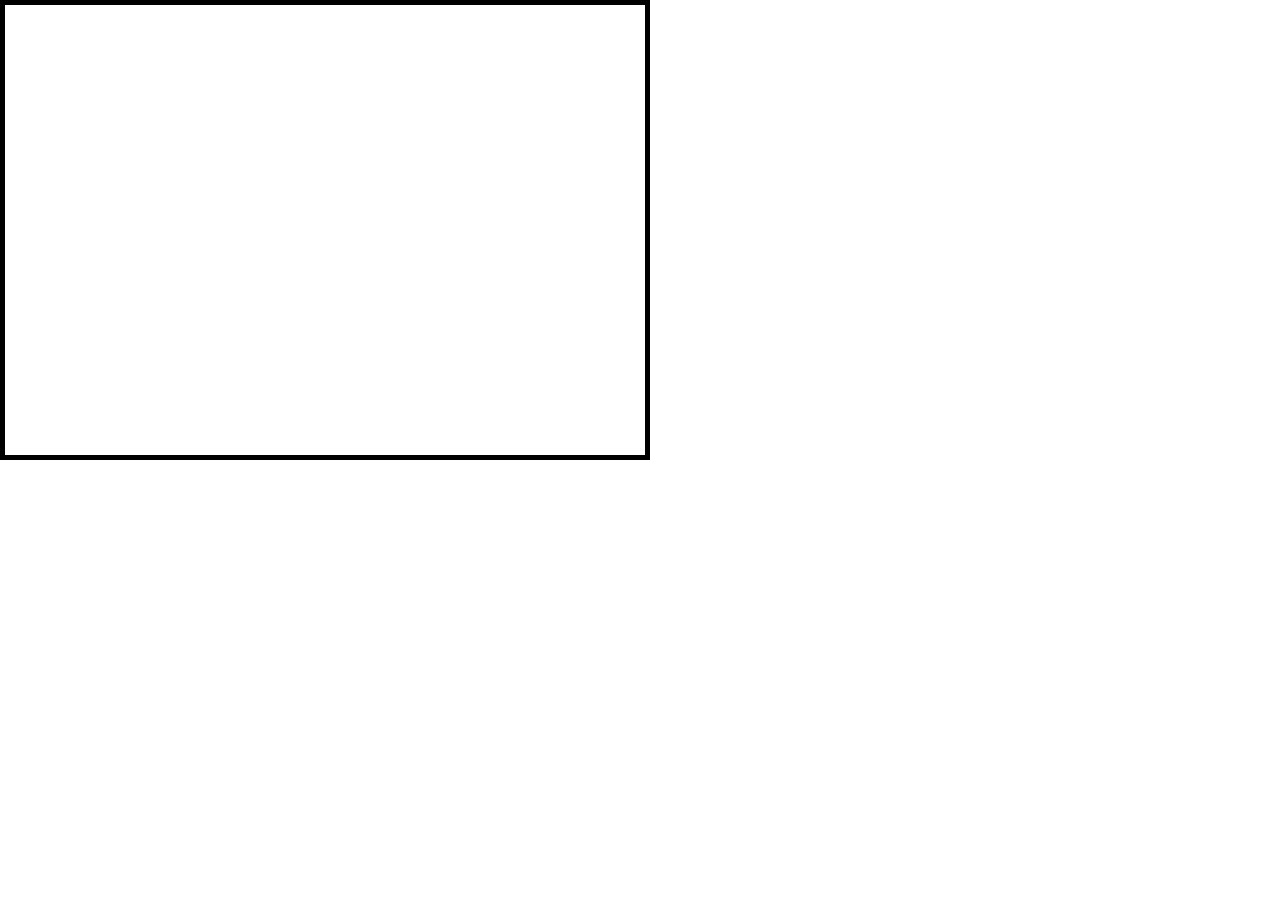
==== index.html @ d422086b "first commit" ====
<!DOCTYPE HTML>
<html>
<head>
<!-- You need to include this in order to get access to Bing's map objects !-->
<script src="http://ecn.dev.virtualearth.net/mapcontrol/mapcontrol.ashx?v=6.3">
</script>
 
<script type="text/javascript">
    var map = null;
    var pinPoint = null;
    var pinPixel = null;
 
    // All the following is only doable if we have geolocation support

    if (!navigator.geolocation) {
     alert("Geolocation API is not supported in your browser.");
     exit(0);
     }

   
    // Note this is the only thing that changes in between the Bing and Google Examples:

    function positionHandler (Position) {
        var latitude = Position.coords.latitude;
        var longitude = Position.coords.longitude;   
 
       
	// To specify coordinates, we provide latitude, longitude, and (optionally)
	// an altitudemode  - VELatLong(latitude, longitude, altitude, altitudemode)
        var myCoordinates = new VELatLong(latitude, longitude);
 
  

        // Map will be created in the DIV we specify by ID here

        map = new VEMap('mapContainer');


	// LoadMap(point, zoom, style, fixed, mode, showSwitch, tileBuffer)

        map.LoadMap(
                myCoordinates,   // Duh
                15,              // Zoom level
                VEMapStyle.Road, // Map Style - Road, Shaded, Aerial, Hybrid, Oblique, Birdseye, BirdseyeHybrid
                false,           // Static map? False means user can change
                VEMapMode.Mode2D,// 2D/3D
                true,            // showSwitch
                1                // tileBuffer
                );
 
        pinPoint = map.GetCenter();
        // Can also get exact pixel reference..
        // pinPixel = map.LatLongToPixel(pinPoint);
        var pin = map.AddPushpin(pinPoint);
        pin.SetTitle("This is the pin title");
	pin.SetDescription("This is the pin description");
	// can also set pin.SetCustomIcon
        pin.SetMoreInfoURL("http://technologeeks.com/e65/");

        };
 
    function errorHandler (err)
	{
		alert( err.message);
	}



try {
    navigator.geolocation.getCurrentPosition(positionHandler, errorHandler);
} catch (e) { alert (e);} 

</script>
<style type="text/css">
#mapContainer {
    height: 50%  !important;
    width: 50% !important;
    border:5px solid black;
    position: absolute;
    top : 0px; left : 0px;
}
</style>
</head>
<body>
    <div id="mapContainer"></div>
</body>
</html>
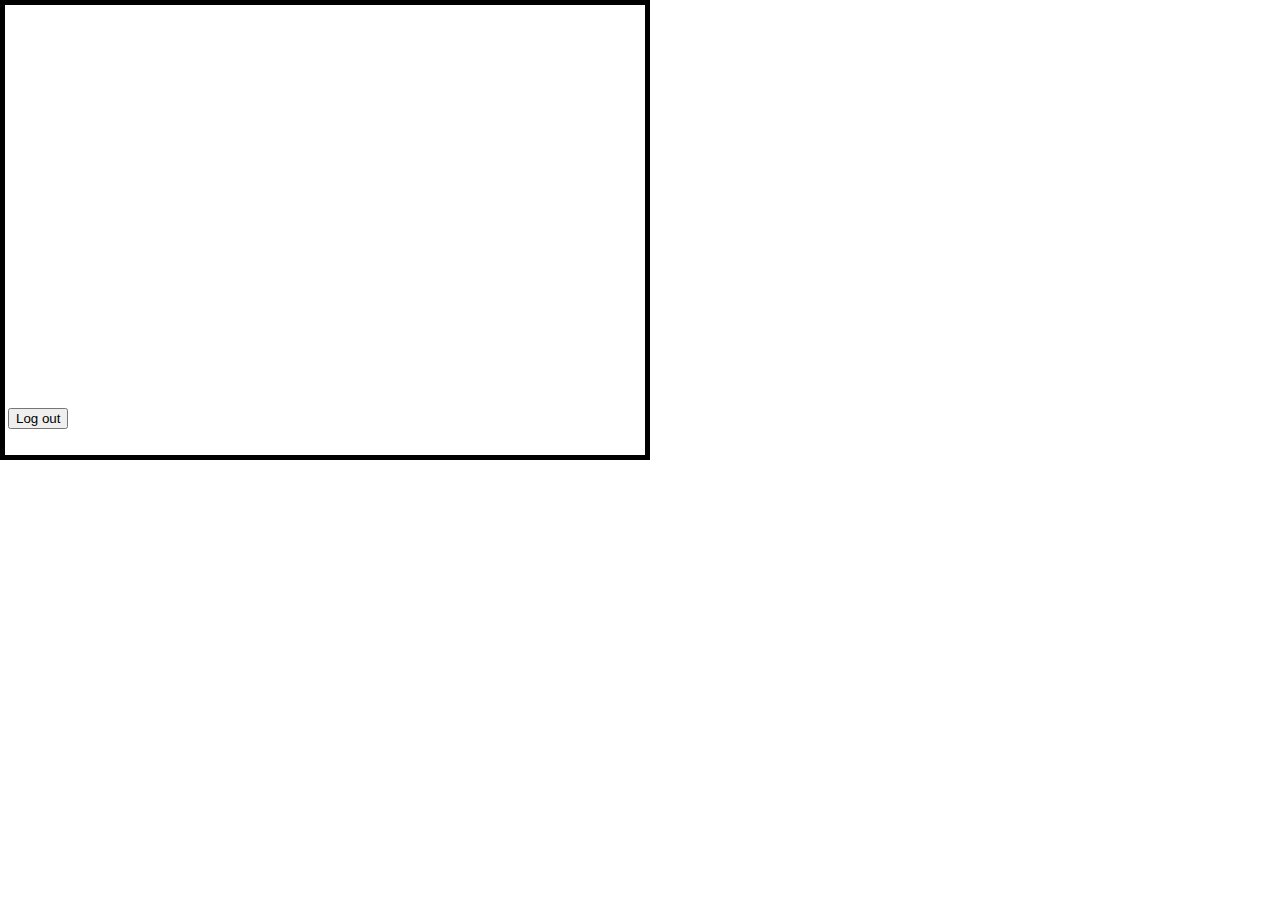
==== commit 5b15a0f3: "second commit" ====
--- a/index.html
+++ b/index.html
@@ -70,6 +70,14 @@
     navigator.geolocation.getCurrentPosition(positionHandler, errorHandler);
 } catch (e) { alert (e);} 
 
+function newDoc()
+  {
+  FB.logout(function(response) {
+        // Person is now logged out
+    });
+  window.location.assign("http://test.geohangout.biz/facebooklogin.html")
+  }
+
 </script>
 <style type="text/css">
 #mapContainer {
@@ -79,9 +87,15 @@
     position: absolute;
     top : 0px; left : 0px;
 }
+#logout{
+	position: relative;
+	top : 400px; left : 0px;
+	
+}
 </style>
 </head>
 <body>
     <div id="mapContainer"></div>
+    <input id="logout" type="button" value="Log out" onclick="newDoc()">
 </body>
 </html>